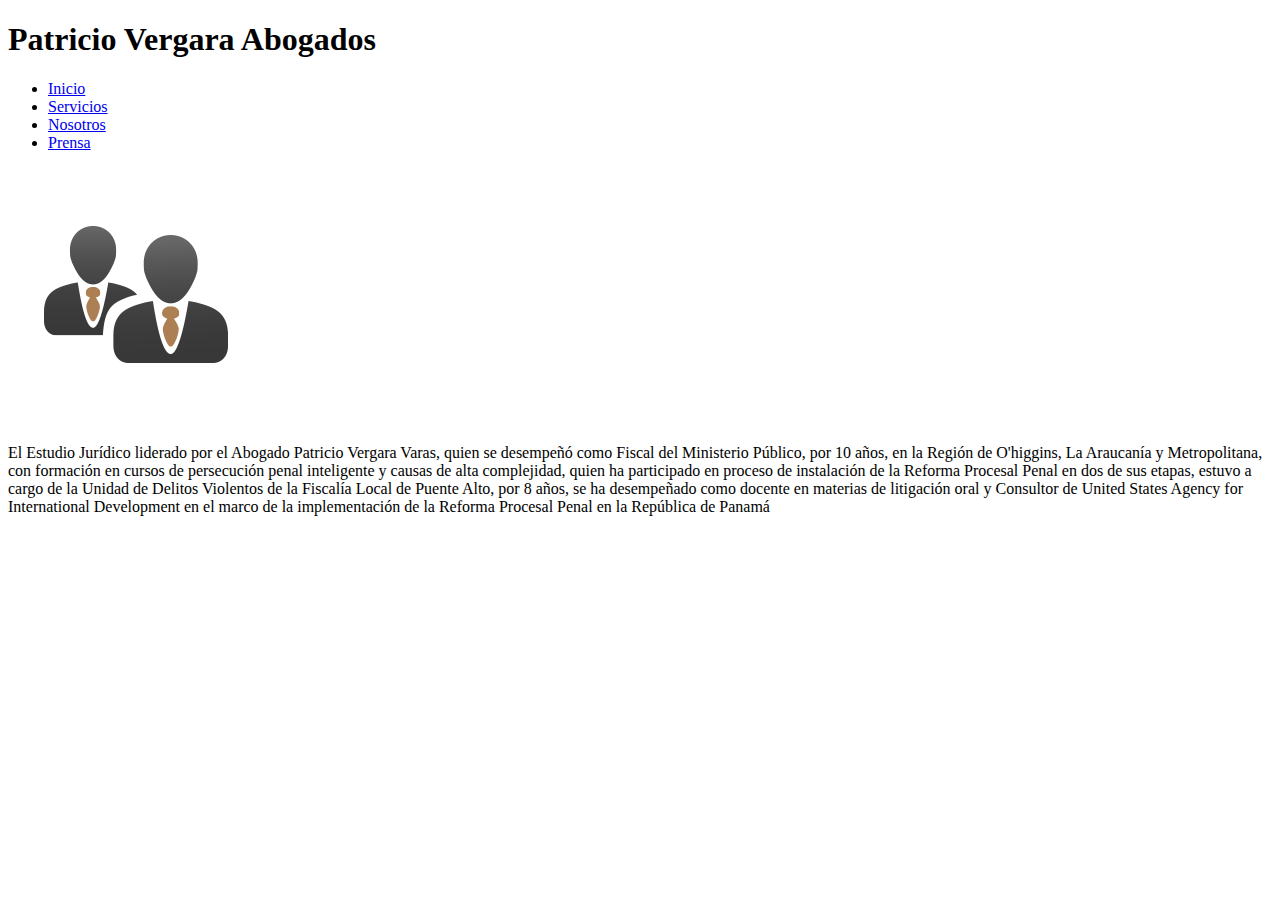
==== about.html @ 080dfb73 "Estructura web" ====
<!DOCTYPE html>
<html lang="en">
<head>
    <meta charset="UTF-8">
    <title>Nosotros</title>
</head>
<body>
    <header>
        <h1>Patricio Vergara Abogados</h1>
        <nav>
            <ul>
                <li><a href="index.html">Inicio</a></li>
                <li><a href="servicios.html">Servicios</a></li>
                <li><a href="about.html">Nosotros</a></li>
                <li><a href="prensa.html">Prensa</a></li>
            </ul>
        </nav>
    </header>   

    <section>
        <article>
            <img src="img/grupoabogados.png" alt="abogados">

            <p>El Estudio Jurídico liderado por el Abogado Patricio Vergara Varas, quien se desempeñó como Fiscal del Ministerio Público, por 10 años, en la Región de O'higgins, La Araucanía y Metropolitana, con formación en cursos de persecución penal inteligente y causas de alta complejidad, quien ha participado en proceso de instalación de la Reforma Procesal Penal en dos de sus etapas, estuvo a cargo de la Unidad de Delitos Violentos de la Fiscalía Local de Puente Alto, por 8 años, se ha desempeñado como docente en materias de litigación oral y Consultor de United States Agency for International Development en el marco de la implementación de la Reforma Procesal Penal en la República de Panamá
            </p>
        </article>
    </section>
</body>
</html>
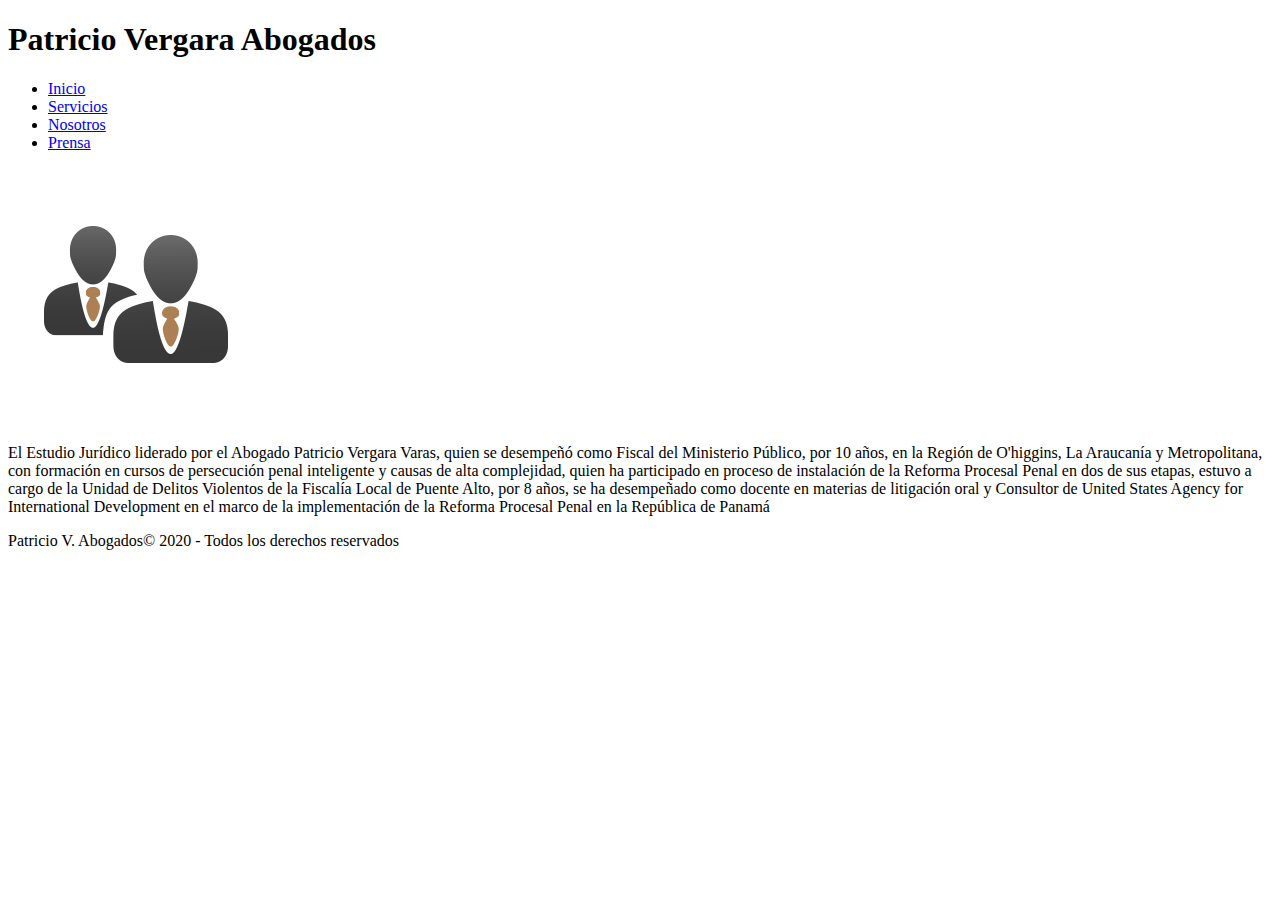
==== commit 659c0fb1: "se agrega el footer a todas las paginas" ====
--- a/about.html
+++ b/about.html
@@ -25,5 +25,10 @@
             </p>
         </article>
     </section>
+
+    <footer>
+        Patricio V. Abogados&copy; 2020 - Todos los derechos reservados
+    </footer>
+    
 </body>
 </html>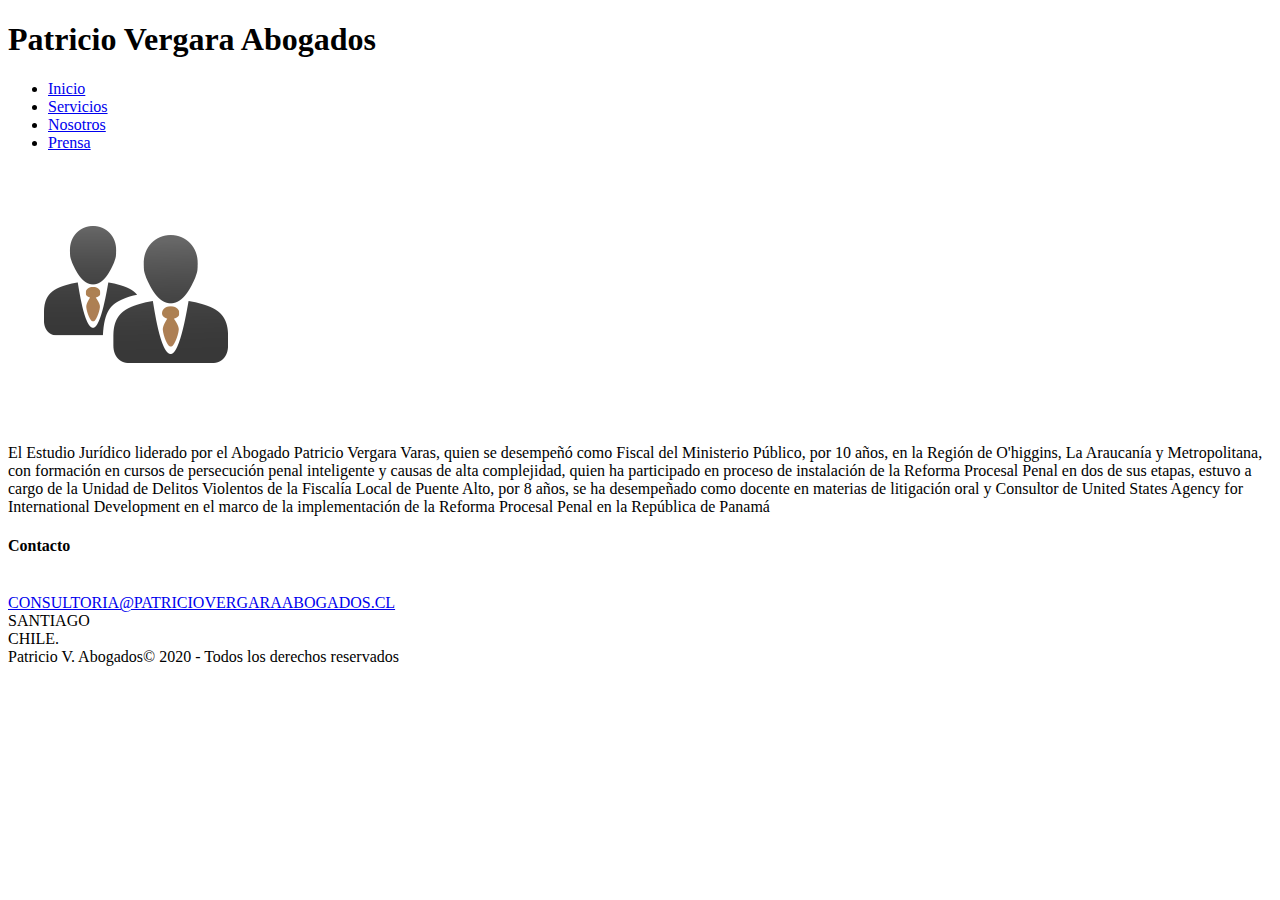
==== commit d5e6db87: "se agrega aside a cada pagina" ====
--- a/about.html
+++ b/about.html
@@ -26,6 +26,15 @@
         </article>
     </section>
 
+    <aside>
+        <h4>Contacto</h4>
+        <br>
+        <a href="mailto:consultoria@patriciovergaraabogados.cl">CONSULTORIA@PATRICIOVERGARAABOGADOS.CL</a> <br>
+        SANTIAGO <br>
+        CHILE.
+
+    </aside>
+    
     <footer>
         Patricio V. Abogados&copy; 2020 - Todos los derechos reservados
     </footer>
